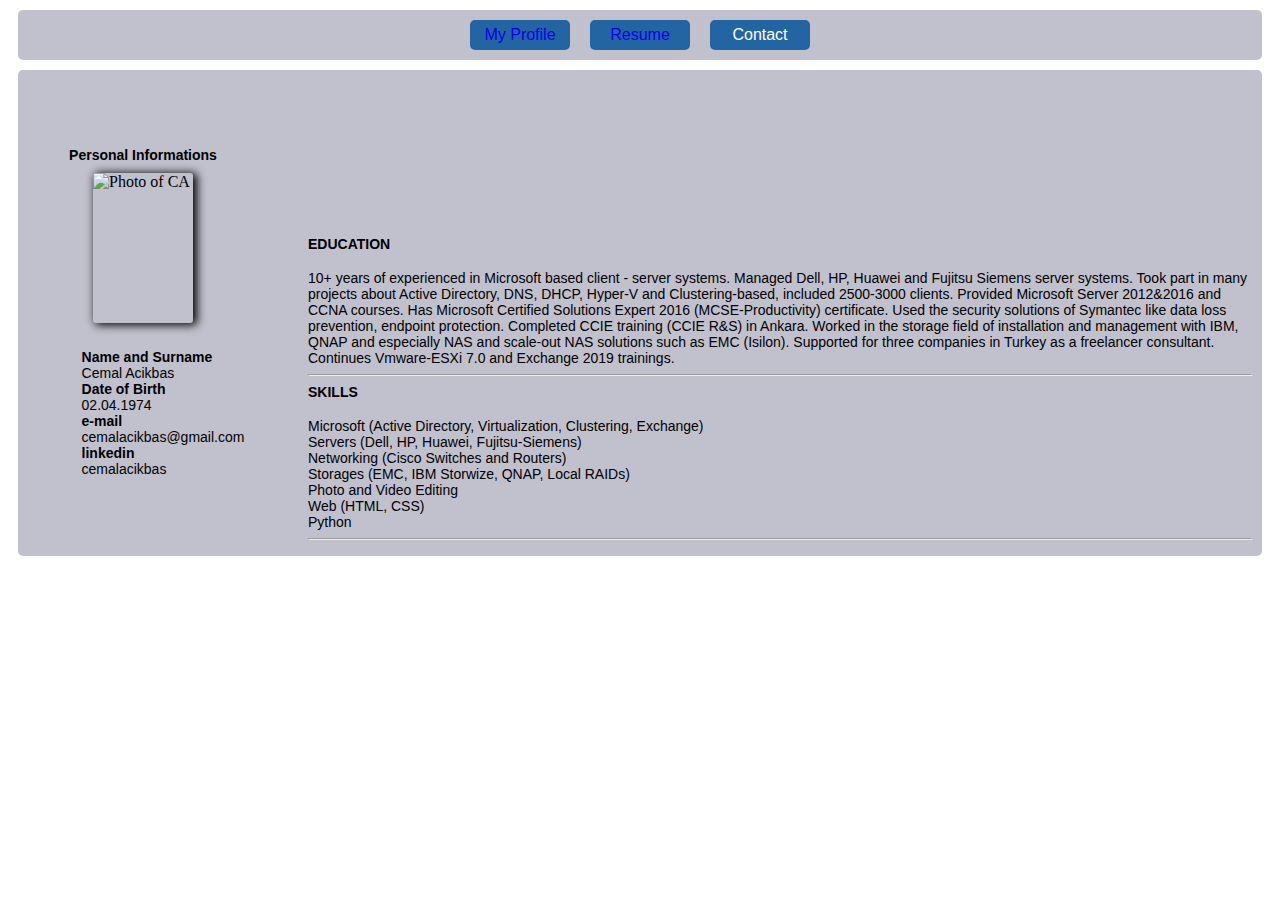
==== 05-ProfilePage/index.html @ 4cbaf792 "Add files via upload" ====
<!DOCTYPE html>
<html lang="en">

<head>
    <meta charset="UTF-8">
    <meta http-equiv="X-UA-Compatible" content="IE=edge">
    <meta name="viewport" content="width=device-width, initial-scale=1.0">
    <title>My Profile</title>
    <link rel="stylesheet" href="style.css">
</head>

<body>
    <nav class="navbar">
        <div class="navmenus"><a href="index.html">My Profile</a> </div>
        <div class="navmenus"><a href="resume.html">Resume</a> </div>
        <div class="navmenus">Contact</div>
    </nav>
    <main class="background-all">
        <aside id="asidebar">
            <div class="aside-text-captions">Personal Informations</div>
            <div><img src="/images/photo.jpg" id="image" alt="Photo of CA"> </div>
            <div>
                <ul class="ul1">
                    <li class="aside-text-captions">Name and Surname</li>
                    <li class="ul2">Cemal Acikbas</li>
                    <li class="aside-text-captions">Date of Birth</li>
                    <li class="ul2">02.04.1974</li>
                    <li class="aside-text-captions">e-mail</li>
                    <li class="ul2">cemalacikbas@gmail.com</li>
                    <li class="aside-text-captions">linkedin</li>
                    <li class="ul2">cemalacikbas</li>
                </ul>
            </div>
        </aside>

        <main id="main-index">
            <section>
                <div>
                    <ul class="sections-ul1">
                        <li class="sections-caption">EDUCATION</li>
                        <br>
                        <li class="sections-ul3">10+ years of experienced in Microsoft based client - server systems.
                            Managed Dell, HP, Huawei and Fujitsu Siemens server systems. Took part in many projects
                            about Active Directory, DNS, DHCP, Hyper-V and Clustering-based, included 2500-3000
                            clients. Provided Microsoft Server 2012&2016 and CCNA courses. Has Microsoft Certified
                            Solutions Expert 2016 (MCSE-Productivity) certificate. Used the security solutions of
                            Symantec like data loss prevention, endpoint protection. Completed CCIE training (CCIE
                            R&S) in Ankara. Worked in the storage field of installation and management with IBM, QNAP
                            and especially NAS and scale-out NAS solutions such as EMC (Isilon). Supported for three
                            companies in Turkey as a freelancer consultant. Continues Vmware-ESXi 7.0 and Exchange
                            2019 trainings.</li>
                        <hr />
                        <li class="sections-caption">SKILLS</li>
                        <br>
                        <li class="sections-ul3">Microsoft (Active Directory, Virtualization, Clustering, Exchange)
                        </li>
                        <li class="sections-ul3">Servers (Dell, HP, Huawei, Fujitsu-Siemens)</li>
                        <li class="sections-ul3">Networking (Cisco Switches and Routers)</li>
                        <li class="sections-ul3">Storages (EMC, IBM Storwize, QNAP, Local RAIDs)</li>
                        <li class="sections-ul3">Photo and Video Editing</li>
                        <li class="sections-ul3">Web (HTML, CSS)</li>
                        <li class="sections-ul3">Python</li>
                        <hr />
                    </ul>
            </section>
        </main>
    </main>
</body>

</html>
---- 05-ProfilePage/style.css ----
/* All properties of nav's*/
.navbar{
    background-color: rgb(193, 193, 206);
    margin: 10px;
    border-radius: 5px;
}
.navmenus{
    width: 100px;
    height: 30px;
    background-color: rgb(35, 101, 163);
    color:white;
    margin: 10px;
    border-radius: 5px;
    font-family: Arial, Helvetica, sans-serif;
    text-decoration: none;
}
a:link{text-decoration:none;
}
a:visited{
    background-color: rgb(35, 101, 163);
    color:white;
    font-family: Arial, Helvetica, sans-serif;
    text-decoration: none;
}
.navbar,.navmenus{ 
    display: flex;
    justify-content: center;
    align-items: center;
    
}
.navmenus:hover{
    background-color: rgb(39, 143, 240);
    box-shadow: 3px 1px 10px 1px black;
}
nav a{
    text-decoration: none;
}
/* All properties of aside's*/
#asidebar{
    width: 250px;
    height: 500px;
    display: flex;
    flex-direction: column;
    flex: 50vh;
    float: left;
}
#image{
    width: 100px;
    height: 150px;
    border-radius: 3px;
    box-shadow: 3px 1px 10px 1px black;
    margin: 10px;
}
.aside-text-captions{
    font-family: Arial, Helvetica, sans-serif;
    font-size: 14px;
    font-weight: bold;
}
#asidebar, #image{
    display: flex;
    justify-content: center;
    align-items: center;
}
.ul1{
    list-style-type: none;
}
.ul2{
    font-family: Arial, Helvetica, sans-serif;
    font-size: 14px;
}
.ul1, .ul2{
    list-style-type: none;
    font-family: Arial, Helvetica, sans-serif;
}
div > img{
    border-radius: 3px;
    box-shadow: 3px 1px 10px 1px black;
}
/* All properties of main's*/
#main{
    background-color: rgb(193, 193, 206);
    margin-right: 10px;
    display: flex;
}
#main-index{
    background-color: rgb(193, 193, 206);
    margin-right: 10px;
    display: flex;
    padding-top: 60px;
}
.background-all{
    background-color: rgb(193, 193, 206);
    margin-left: 10px;
    margin-right: 10px;
    border-radius: 5px;
}
.sections-caption{
    font-family: Arial, Helvetica, sans-serif;
    font-size: 14px;
    font-weight: bold;
}
.sections-ul1{
    list-style-type: none;
    padding-top: 90px;
}
.sections-ul2{
    font-family: Arial, Helvetica, sans-serif;
    font-size: 14px;
    font-weight: bold;
}
.sections-ul3{
    font-family: Arial, Helvetica, sans-serif;
    font-size: 14px;
}
.sections-ul4{
    font-family: Arial, Helvetica, sans-serif;
    font-style: italic;
    font-size: 14px;
}
div > ul {
    list-style-type: none;
}
div hr{
    color: rgb(170, 166, 166);
}
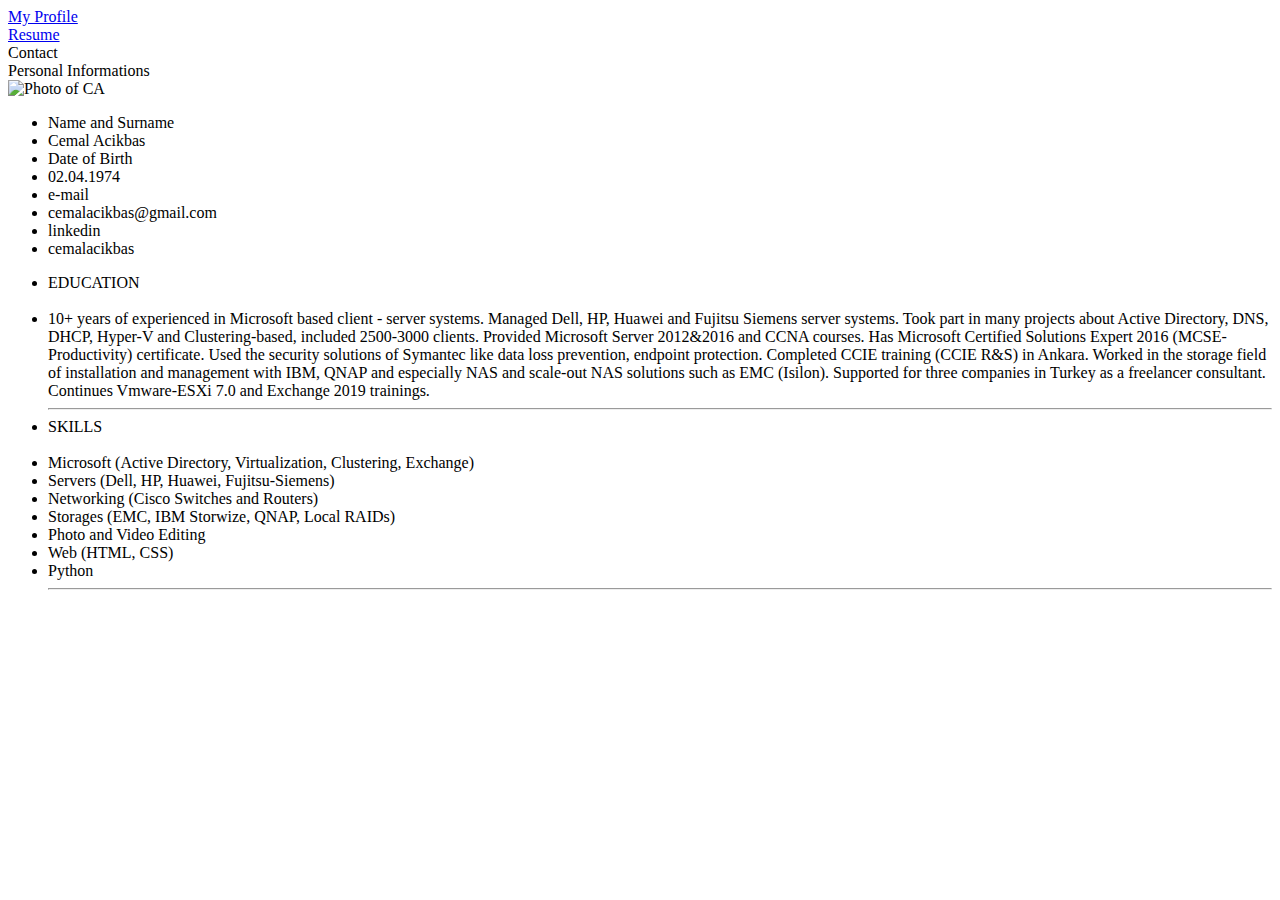
==== commit 9303dfae: "Update index.html" ====
--- a/05-ProfilePage/index.html
+++ b/05-ProfilePage/index.html
@@ -6,7 +6,7 @@
     <meta http-equiv="X-UA-Compatible" content="IE=edge">
     <meta name="viewport" content="width=device-width, initial-scale=1.0">
     <title>My Profile</title>
-    <link rel="stylesheet" href="style.css">
+    <link rel="stylesheet" href="style.css" type="text/css>
 </head>
 
 <body>
@@ -18,7 +18,7 @@
     <main class="background-all">
         <aside id="asidebar">
             <div class="aside-text-captions">Personal Informations</div>
-            <div><img src="/images/photo.jpg" id="image" alt="Photo of CA"> </div>
+            <div><img src="../images/photo.jpg" id="image" alt="Photo of CA"> </div>
             <div>
                 <ul class="ul1">
                     <li class="aside-text-captions">Name and Surname</li>
@@ -67,4 +67,4 @@
     </main>
 </body>
 
-</html>+</html>
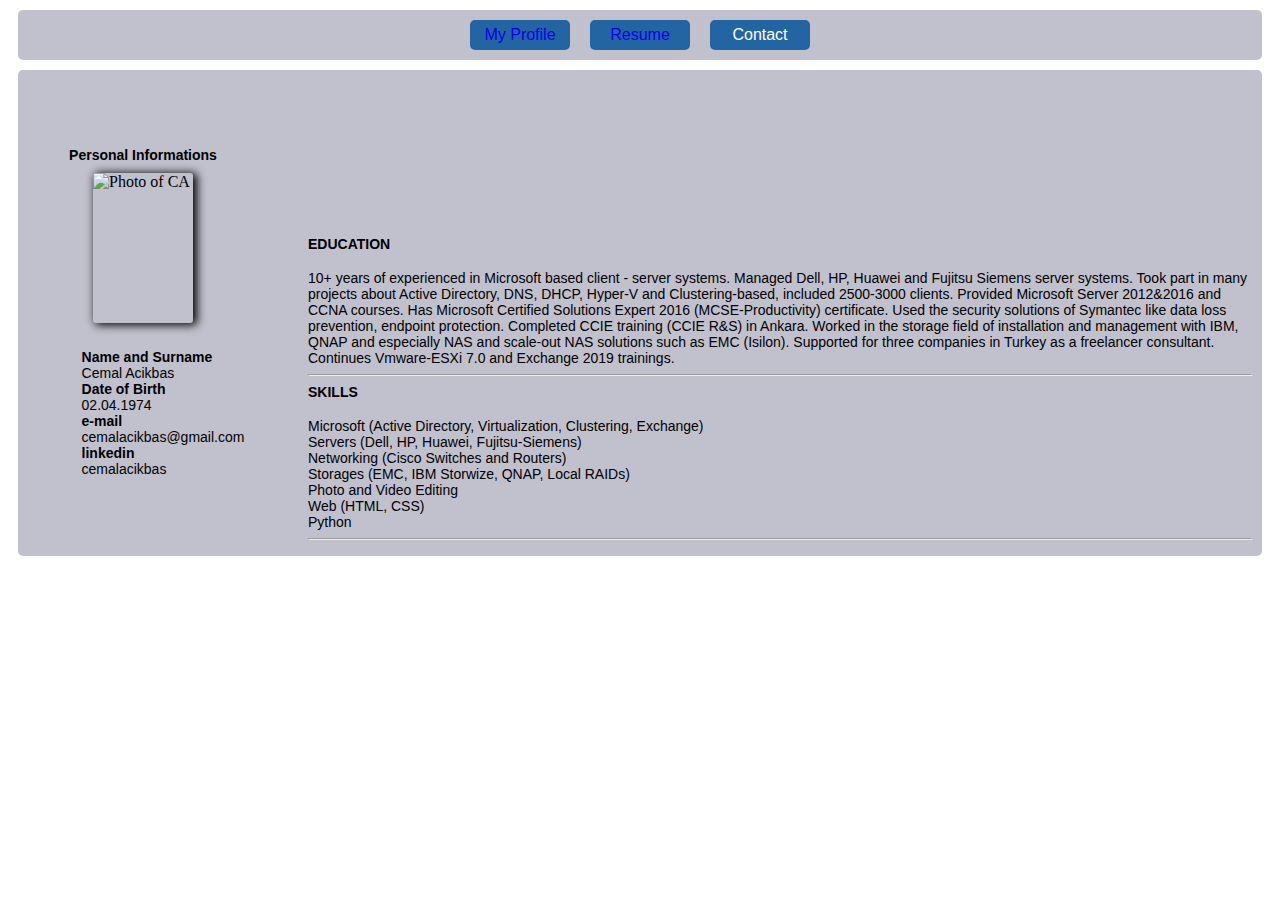
==== commit b2b8df7b: "Update index.html" ====
--- a/05-ProfilePage/index.html
+++ b/05-ProfilePage/index.html
@@ -6,7 +6,7 @@
     <meta http-equiv="X-UA-Compatible" content="IE=edge">
     <meta name="viewport" content="width=device-width, initial-scale=1.0">
     <title>My Profile</title>
-    <link rel="stylesheet" href="style.css" type="text/css>
+    <link rel="stylesheet" href="style.css">
 </head>
 
 <body>
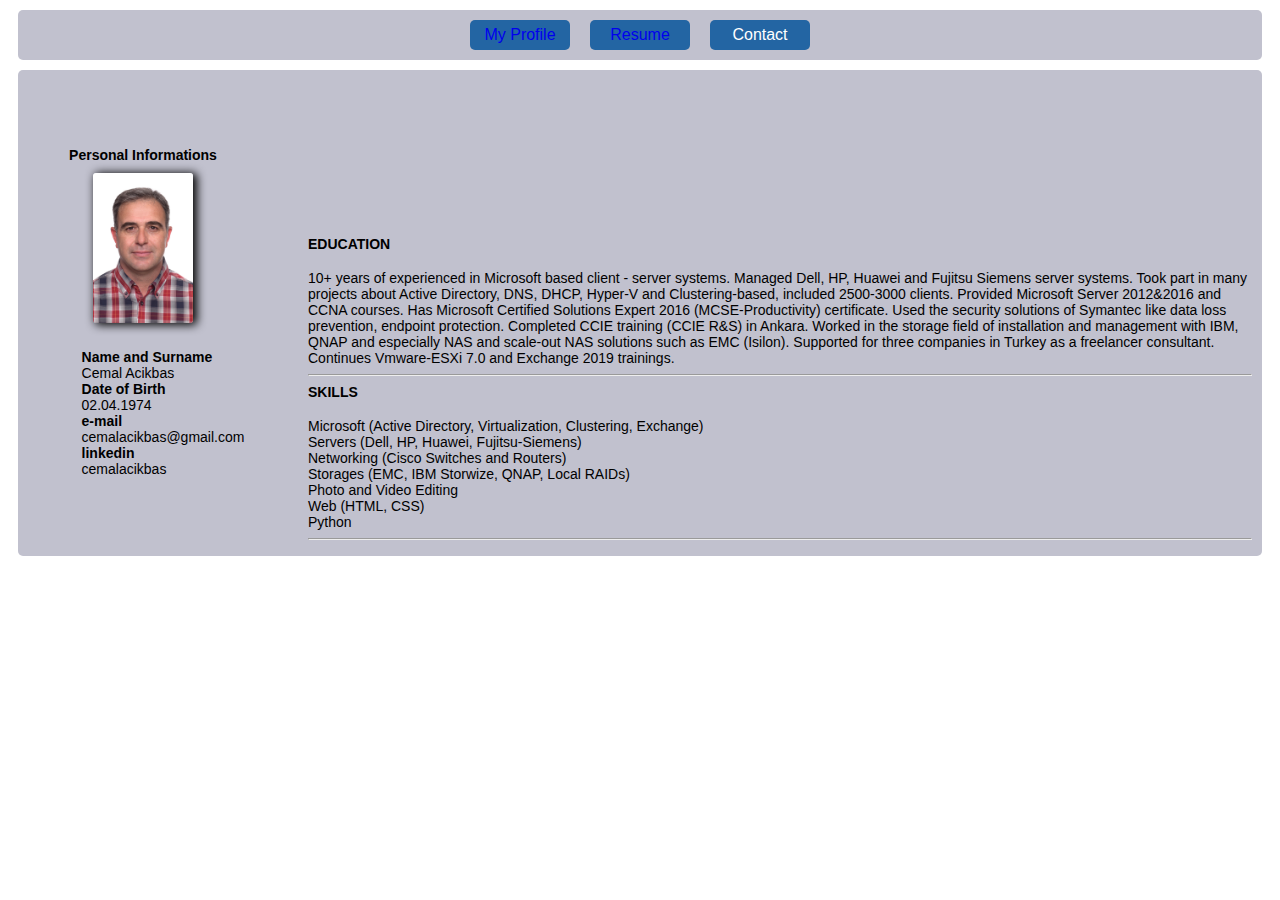
==== commit f845e54e: "Update index.html" ====
--- a/05-ProfilePage/index.html
+++ b/05-ProfilePage/index.html
@@ -18,7 +18,7 @@
     <main class="background-all">
         <aside id="asidebar">
             <div class="aside-text-captions">Personal Informations</div>
-            <div><img src="../images/photo.jpg" id="image" alt="Photo of CA"> </div>
+            <div><img src="images/photo.jpg" id="image" alt="Photo of CA"> </div>
             <div>
                 <ul class="ul1">
                     <li class="aside-text-captions">Name and Surname</li>
@@ -61,6 +61,7 @@
                         <li class="sections-ul3">Web (HTML, CSS)</li>
                         <li class="sections-ul3">Python</li>
                         <hr />
+                        
                     </ul>
             </section>
         </main>
